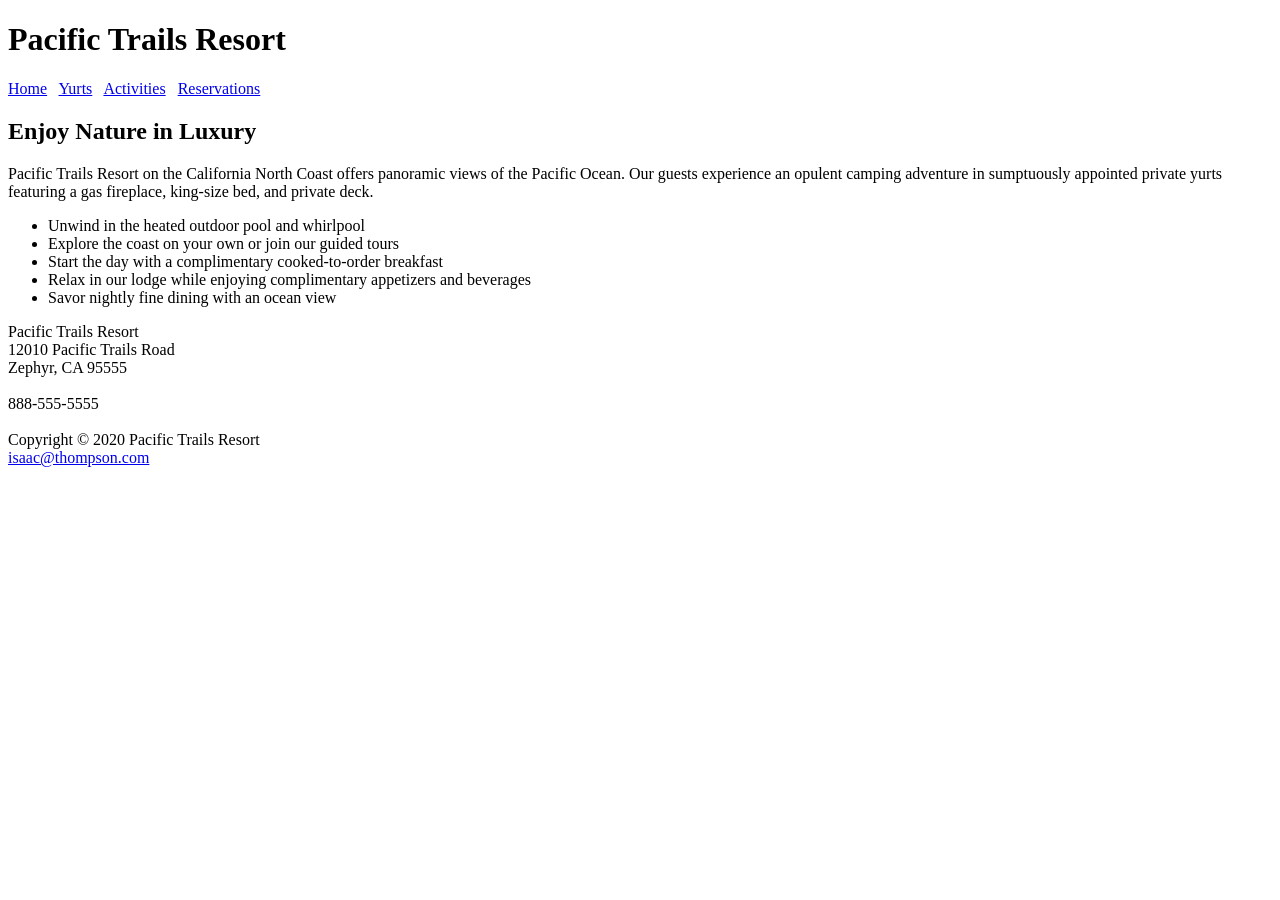
==== ch3/index.html @ 68f522b2 "New Lines for Yurts and other changes" ====
<!DOCTYPE html>
<html lang="en">
<head>
<title>Pacific Trails Resort</title>
<meta charset="utf-8">
<link href="pacific.css" rel="stylesheet">
</head>
<body>
<header>
  <h1>Pacific Trails Resort</h1>
</header>
<nav>
  <a href="index.html">Home</a> &nbsp; 
  <a href="yurts.html">Yurts</a> &nbsp; 
	<a href="activities.html">Activities</a> &nbsp;
  <a href="reservations.html">Reservations</a>
</nav>
<main>
 <h2>Enjoy Nature in Luxury</h2>
 <p><span class = resort>Pacific Trails Resort</span> on the California 
    North Coast offers panoramic views 
    of the Pacific Ocean. Our guests experience an opulent
    camping adventure in sumptuously appointed
    private yurts featuring a gas fireplace, king-size 
    bed, and private deck.</p>
 <ul>
 <li>Unwind in the heated outdoor pool and whirlpool</li>
 <li>Explore the coast on your own or join our guided tours</li>
 <li>Start the day with a complimentary cooked-to-order breakfast</li>
 <li>Relax in our lodge while enjoying complimentary appetizers and beverages</li>
 <li>Savor nightly fine dining with an ocean view</li>
 </ul>
 <div>
    <span class = resort>Pacific Trails Resort</span> <br>
    12010 Pacific Trails Road <br>
    Zephyr, CA 95555 <br><br>
    888-555-5555<br><br>
 </div>
</main>
<footer>
  Copyright &copy; 2020 Pacific Trails Resort <br>
  <a href="mailto:isaac@thompson.com">isaac@thompson.com</a>
</footer>
</body>
</html>
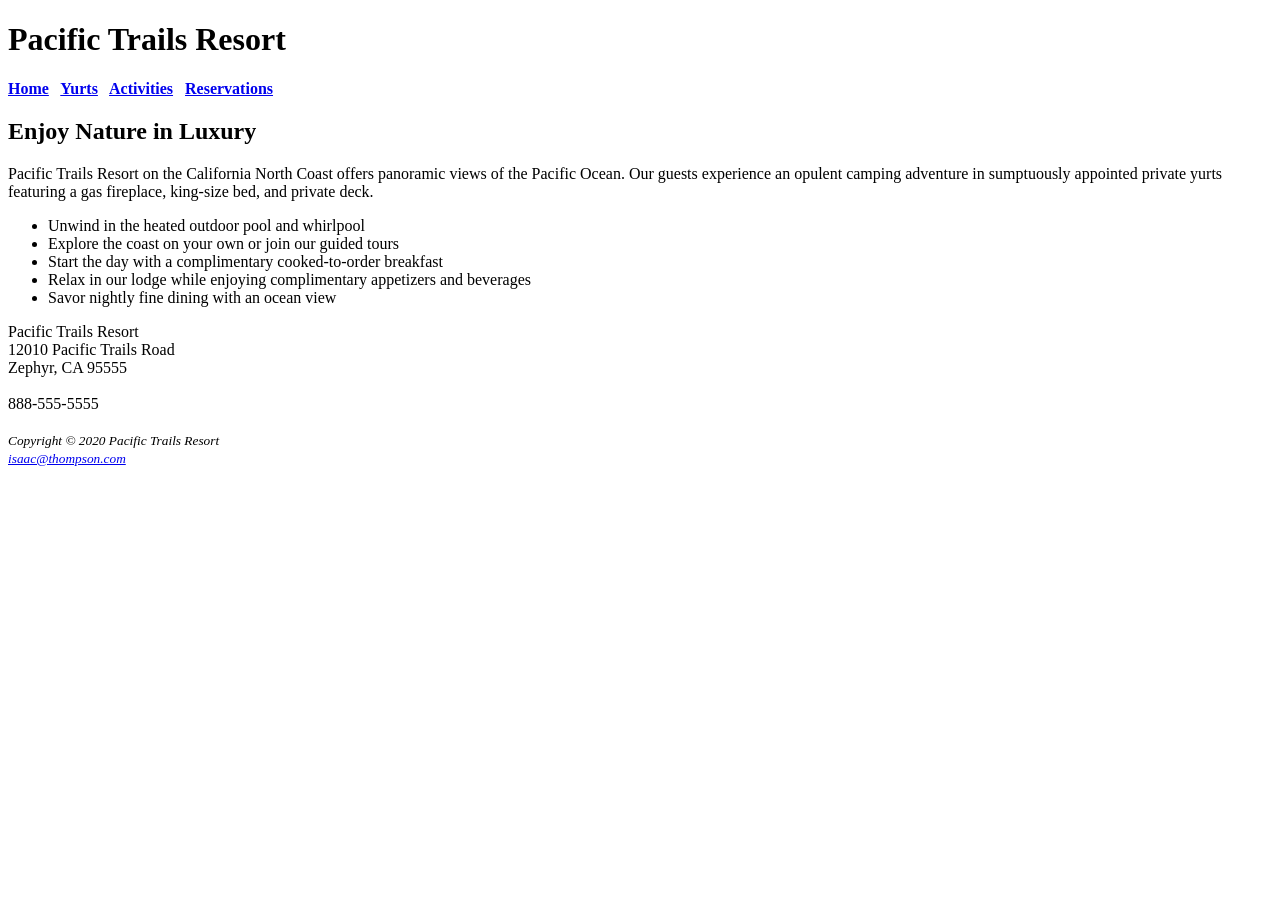
==== commit ca3b3159: "Updates" ====
--- a/ch3/index.html
+++ b/ch3/index.html
@@ -10,25 +10,26 @@
   <h1>Pacific Trails Resort</h1>
 </header>
 <nav>
-  <a href="index.html">Home</a> &nbsp; 
-  <a href="yurts.html">Yurts</a> &nbsp; 
-	<a href="activities.html">Activities</a> &nbsp;
-  <a href="reservations.html">Reservations</a>
+ <b><a href="index.html">Home</a> &nbsp; 
+    <a href="yurts.html">Yurts</a> &nbsp; 
+	  <a href="activities.html">Activities</a> &nbsp;
+   <a href="reservations.html">Reservations</a>
+ </b>
 </nav>
 <main>
  <h2>Enjoy Nature in Luxury</h2>
  <p><span class = resort>Pacific Trails Resort</span> on the California 
-    North Coast offers panoramic views 
-    of the Pacific Ocean. Our guests experience an opulent
-    camping adventure in sumptuously appointed
-    private yurts featuring a gas fireplace, king-size 
-    bed, and private deck.</p>
- <ul>
- <li>Unwind in the heated outdoor pool and whirlpool</li>
- <li>Explore the coast on your own or join our guided tours</li>
- <li>Start the day with a complimentary cooked-to-order breakfast</li>
- <li>Relax in our lodge while enjoying complimentary appetizers and beverages</li>
- <li>Savor nightly fine dining with an ocean view</li>
+   North Coast offers panoramic views 
+   of the Pacific Ocean. Our guests experience an opulent
+   camping adventure in sumptuously appointed
+   private yurts featuring a gas fireplace, king-size 
+   bed, and private deck.</p>
+<ul>
+   <li>Unwind in the heated outdoor pool and whirlpool</li>
+   <li>Explore the coast on your own or join our guided tours</li>
+   <li>Start the day with a complimentary cooked-to-order breakfast</li>
+   <li>Relax in our lodge while enjoying complimentary appetizers and beverages</li>
+   <li>Savor nightly fine dining with an ocean view</li>
  </ul>
  <div>
     <span class = resort>Pacific Trails Resort</span> <br>
@@ -38,8 +39,8 @@
  </div>
 </main>
 <footer>
-  Copyright &copy; 2020 Pacific Trails Resort <br>
-  <a href="mailto:isaac@thompson.com">isaac@thompson.com</a>
+  <small><i>Copyright &copy; 2020 Pacific Trails Resort <br>
+  <a href="mailto:isaac@thompson.com">isaac@thompson.com</a></i></small>
 </footer>
 </body>
 </html>
